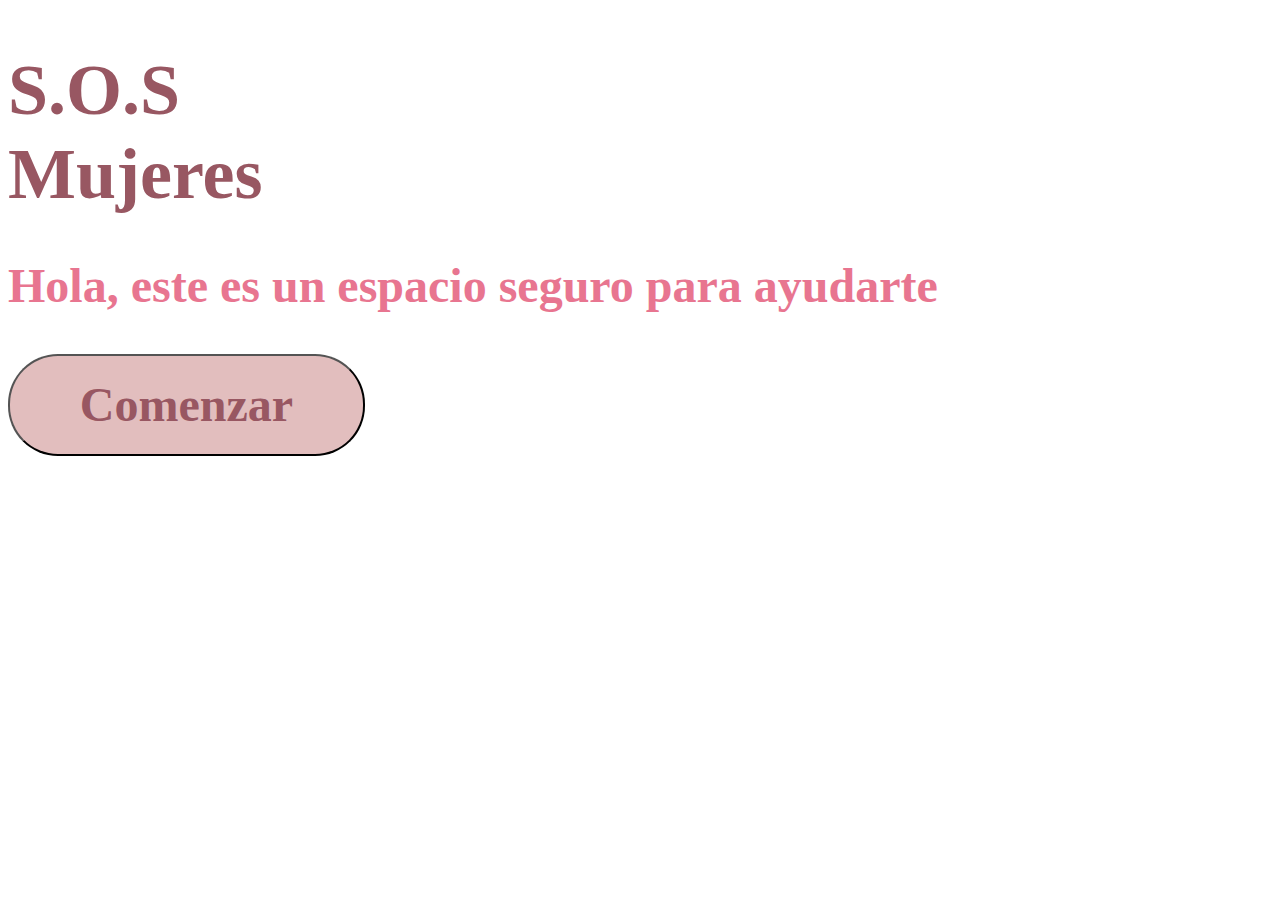
==== src/index.html @ 3f082080 "Avances generales" ====
<!DOCTYPE html>
<html>
  <head>
    <meta charset="utf-8">
    <title>Cifrado Cesar</title>
    <link rel="stylesheet" href="style.css" />
  </head>

  <body>
    <div id="paginaUno">
      <h1>S.O.S Mujeres</h1>
      <h2>Hola, este es un espacio seguro para ayudarte</h2>
      <button id = "pasarPagina" class="button" id="comenzar">Comenzar</button>
    </div>
    <div id="paginaDos">
    <h1>Ingresa el mensaje:</h1>
    
  <input type="text" id="mensaje" name="mensaje">
  <h2> Ingresa el numero de desplazamiento:</h2>
  <br><br>
  <input type="number" id= "numero" min="1" max="9" required="required"><br><br>
  <br><br>

  <button class="button"  id="cifrar">Cifrar</button>
  <div>

  <p>Palabra cifrada:</p>
  <input id="textocifrado" type="text"><br><br>

  <button class="button" id="Descifrar">Descifrar</button>
  <p>Palabra Decifrada:</p>   
  <br><br>
  <input type="text" id="palabraDescifrada" name="palabraDescifrada">
</form>

<script src="index.js" type="module"></script>
  
</body>
</html>
---- src/style.css ----
#paginaUno h1{
      /* S.O.S Mujeres */
    
    
    position: 150px;
    width: 317px;
    height: 162px;
    left: 110px;
    top: 284px;
    
    font-family: Roboto;
    font-style: normal;
    font-weight: bold;
    font-size: 72px;
    line-height: 84px;
    color: #985762;
  }
#paginaUno h2{
    position: 100px;
    width: 1009px;
    height: 56px;
    left: 110px;
    top: 512px;
    
    font-family: Roboto;
    font-style: normal;
    font-weight: bold;
    font-size: 48px;
    line-height: 56px;
    
    color: #E87590;
}
   
#paginaUno button {
  position: 100px;
  width: 357px;
  height: 102px;
  left: 110px;
  top: 619px;
  
  background: #E2BEBE;
  border-radius: 50px;
  font-size: 150%;
  font-family: Roboto;
  font-style: normal;
  font-weight: bold;
  font-size: 48px;
  line-height: 56px;
  text-align: center;

  color: #985762;

}

#paginaDos{
  display: none;
}

#paginaDos h1 {
  position: 150px;
width: 723px;
height: 59px;
left: 143px;
top: 139px;

font-family: Roboto;
font-style: normal;
font-weight: bold;
font-size: 48px;
line-height: 56px;

color: #E87590;

}
#paginaDos input[type = "text"] {
  position: 150px;
  width: 643px;
  height: 76px;
  left: 143px;
  top: 237px;
  
  background: #E2BEBE;
  border-radius: 15px;
}
#paginaDos h2 {
  position: 150px;
  width: 723px;
  height: 59px;
  left: 143px;
  top: 393px;

  font-family: Roboto;
  font-style: normal;
  font-weight: bold;
  font-size: 48px;
  line-height: 56px;

  color: #E87590;

}

#paginaDos input[type = "number"]{
  position: 150px;
  width: 231px;
  height: 73px;
  left: 143px;
  top: 508px;
  
  background: #E2BEBE;
  border-radius: 15px;
  
}
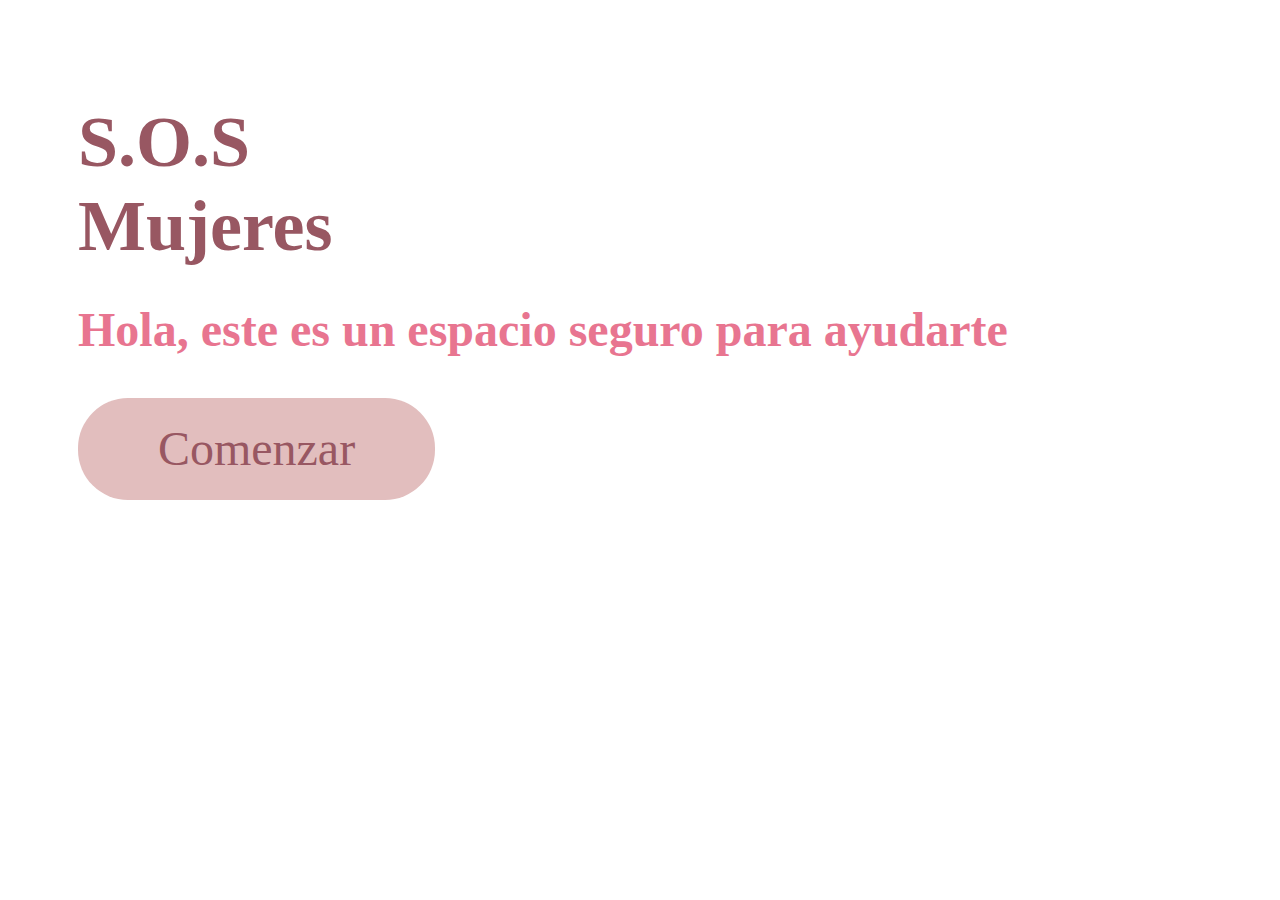
==== commit 297307aa: "Avances generales CSS" ====
--- a/src/index.html
+++ b/src/index.html
@@ -15,22 +15,25 @@
     <div id="paginaDos">
     <h1>Ingresa el mensaje:</h1>
     
-  <input type="text" id="mensaje" name="mensaje">
-  <h2> Ingresa el numero de desplazamiento:</h2>
-  <br><br>
+  <input type="text" id="mensaje" name="mensaje" required="required">
+  <h2> Número de desplazamiento:</h2>
+  
   <input type="number" id= "numero" min="1" max="9" required="required"><br><br>
   <br><br>
 
-  <button class="button"  id="cifrar">Cifrar</button>
+  <button type=submit class="button" id="cifrar">Cifrar</button>
   <div>
 
+  <div id="paginaTres"> 
   <p>Palabra cifrada:</p>
   <input id="textocifrado" type="text"><br><br>
-
+  <button class="button" id="compartir">Compartir</button>
+ 
   <button class="button" id="Descifrar">Descifrar</button>
   <p>Palabra Decifrada:</p>   
   <br><br>
   <input type="text" id="palabraDescifrada" name="palabraDescifrada">
+</div>
 </form>
 
 <script src="index.js" type="module"></script>
--- a/src/style.css
+++ b/src/style.css
@@ -8,6 +8,9 @@
     height: 162px;
     left: 110px;
     top: 284px;
+    margin-top: 100px;
+    margin-bottom: 10px; 
+    margin-left: 70px;
     
     font-family: Roboto;
     font-style: normal;
@@ -22,6 +25,7 @@
     height: 56px;
     left: 110px;
     top: 512px;
+    margin-left: 70px;
     
     font-family: Roboto;
     font-style: normal;
@@ -31,26 +35,31 @@
     
     color: #E87590;
 }
-   
+
+#paginaUno button:hover {
+  background-color: #E8D76B;
+  color: #9C7C00;
+}
 #paginaUno button {
   position: 100px;
   width: 357px;
   height: 102px;
   left: 110px;
   top: 619px;
+  margin-left: 70px;
   
   background: #E2BEBE;
   border-radius: 50px;
   font-size: 150%;
   font-family: Roboto;
   font-style: normal;
-  font-weight: bold;
+  font-weight: normal;
   font-size: 48px;
   line-height: 56px;
   text-align: center;
 
   color: #985762;
-
+  border:#985762;
 }
 
 #paginaDos{
@@ -58,11 +67,14 @@
 }
 
 #paginaDos h1 {
-  position: 150px;
+position: 150px;
 width: 723px;
 height: 59px;
-left: 143px;
+left: 43px;
 top: 139px;
+margin-left: 70px;
+margin-top: 100px;
+
 
 font-family: Roboto;
 font-style: normal;
@@ -76,12 +88,14 @@
 #paginaDos input[type = "text"] {
   position: 150px;
   width: 643px;
-  height: 76px;
+  height: 40px;
   left: 143px;
   top: 237px;
+  margin-left: 70px; 
   
   background: #E2BEBE;
-  border-radius: 15px;
+  border:#E2BEBE;
+  border-radius: 11px;
 }
 #paginaDos h2 {
   position: 150px;
@@ -89,6 +103,8 @@
   height: 59px;
   left: 143px;
   top: 393px;
+  margin-left: 70px; 
+
 
   font-family: Roboto;
   font-style: normal;
@@ -103,11 +119,42 @@
 #paginaDos input[type = "number"]{
   position: 150px;
   width: 231px;
-  height: 73px;
+  height: 40px;
   left: 143px;
   top: 508px;
+  margin-left: 70px; 
   
   background: #E2BEBE;
-  border-radius: 15px;
+  border:#E2BEBE;
+  border-radius: 11px;
   
 }
+
+
+#paginaDos button[type = "submit"]:hover {
+  background-color: #E8D76B;
+  color: #9C7C00;
+}
+
+#paginaDos button[type = "submit"]{
+  position: 100px;
+  width: 222px;
+  height: 72px;
+  left: 857px;
+  top: 635px;
+  margin-left: 250px;
+
+  background: #E87590;
+  border:#E87590;
+  border-radius: 20px;
+  font-family: Roboto;
+  font-style: normal;
+  font-weight: bold;
+  font-size: 30px;
+  line-height: 56px;
+  text-align: center;
+
+color: #985762;
+  
+}
+
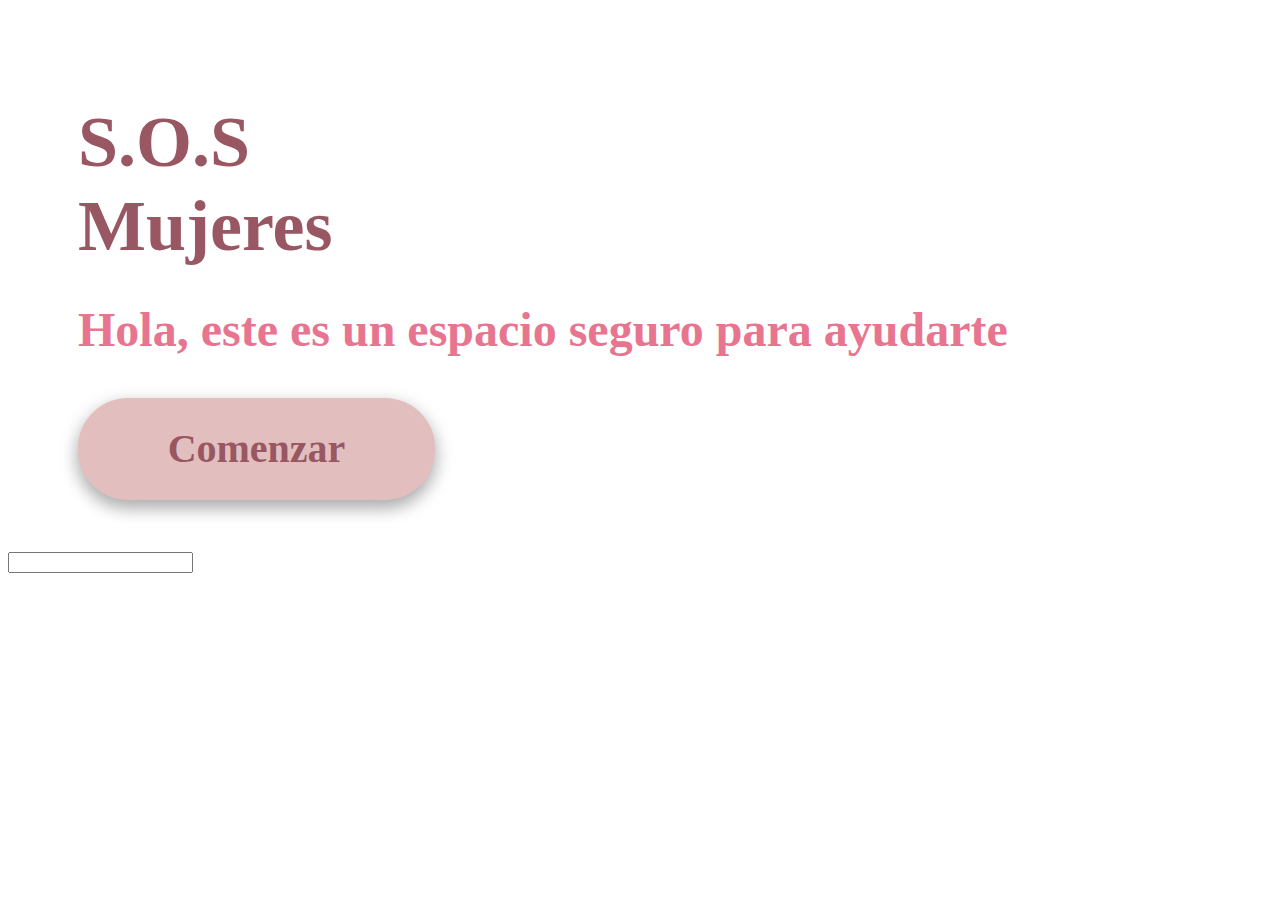
==== commit 6a60532a: "Cambios CSS página Tres" ====
--- a/src/index.html
+++ b/src/index.html
@@ -12,29 +12,27 @@
       <h2>Hola, este es un espacio seguro para ayudarte</h2>
       <button id = "pasarPagina" class="button" id="comenzar">Comenzar</button>
     </div>
+
     <div id="paginaDos">
-    <h1>Ingresa el mensaje:</h1>
-    
-  <input type="text" id="mensaje" name="mensaje" required="required">
-  <h2> Número de desplazamiento:</h2>
-  
-  <input type="number" id= "numero" min="1" max="9" required="required"><br><br>
-  <br><br>
+      <h1>Ingresa el mensaje:</h1>
+      <input type="text" id="mensaje" name="mensaje" required="required">
+      <h2> Número de desplazamiento:</h2>
+      <input type="number" id= "numero" min="1" max="9" required="required"><br><br>
+      <br><br>
+      <button type=submit class="button" id="cifrar">Cifrar</button>
+      <button type=submit class="button" id="descifrar">Descifrar</button>
+    </div>
 
-  <button type=submit class="button" id="cifrar">Cifrar</button>
-  <div>
-
-  <div id="paginaTres"> 
-  <p>Palabra cifrada:</p>
-  <input id="textocifrado" type="text"><br><br>
-  <button class="button" id="compartir">Compartir</button>
- 
-  <button class="button" id="Descifrar">Descifrar</button>
-  <p>Palabra Decifrada:</p>   
-  <br><br>
-  <input type="text" id="palabraDescifrada" name="palabraDescifrada">
-</div>
-</form>
+    <div id="paginaTres"> 
+      <p>Palabra cifrada:</p>
+      <input id="textocifrado" type="text"><br><br>
+      <button type=submit class="button" id="compartir">Compartir</button>
+    </div>
+    <div id="paginaCuatro"></div>
+      <p></p>   
+      <br><br>
+      <input type="text" id="palabraDescifrada" name="palabraDescifrada">
+    </div>
 
 <script src="index.js" type="module"></script>
   
--- a/src/style.css
+++ b/src/style.css
@@ -47,14 +47,18 @@
   left: 110px;
   top: 619px;
   margin-left: 70px;
+  box-shadow: 0 8px 16px 0 rgba(0,0,0,0.2), 0 6px 20px 0 rgba(0,0,0,0.19);
+  
+  background: #E2BEBE;
+
   
   background: #E2BEBE;
   border-radius: 50px;
   font-size: 150%;
   font-family: Roboto;
   font-style: normal;
-  font-weight: normal;
-  font-size: 48px;
+  font-weight: bold;
+  font-size: 40px;
   line-height: 56px;
   text-align: center;
 
@@ -96,6 +100,14 @@
   background: #E2BEBE;
   border:#E2BEBE;
   border-radius: 11px;
+  font-family: Roboto;
+  font-style: normal;
+  font-weight: bold;
+  font-size: 28px;
+  line-height: 56px;
+  text-align: center;
+
+  color: #985762;
 }
 #paginaDos h2 {
   position: 150px;
@@ -118,7 +130,7 @@
 
 #paginaDos input[type = "number"]{
   position: 150px;
-  width: 231px;
+  width: 131px;
   height: 40px;
   left: 143px;
   top: 508px;
@@ -127,7 +139,14 @@
   background: #E2BEBE;
   border:#E2BEBE;
   border-radius: 11px;
-  
+  font-family: Roboto;
+  font-style: normal;
+  font-weight: bold;
+  font-size: 28px;
+  line-height: 56px;
+  text-align: center;
+
+  color: #985762;
 }
 
 
@@ -137,12 +156,15 @@
 }
 
 #paginaDos button[type = "submit"]{
-  position: 100px;
+  position: 90px;
   width: 222px;
   height: 72px;
   left: 857px;
   top: 635px;
-  margin-left: 250px;
+  margin-left: 300px;
+  box-shadow: 0 8px 16px 0 rgba(0,0,0,0.2), 0 6px 20px 0 rgba(0,0,0,0.19);
+  
+  background: #E2BEBE;
 
   background: #E87590;
   border:#E87590;
@@ -158,3 +180,74 @@
   
 }
 
+#paginaTres{
+  display: none;
+}
+#paginaTres p{
+  position: 159;
+  width: 561px;
+  height: 35px;
+  left: 139px;
+  top: 323px;
+  margin-left: 70px;
+  margin-top: 150px;
+
+  font-family: Roboto;
+  font-style: normal;
+  font-weight: bold;
+  font-size: 72px;
+  line-height: 84px;
+
+  color: #985762;
+
+}
+#paginaTres input[type = "text"]{
+  position: 150px;
+  width: 643px;
+  height: 56px;
+  left: 139px;
+  top: 436px;
+  margin-left: 70px; 
+  margin-top: 10px;
+
+  background: #E87590;
+  border-radius: 15px;
+  border:#E87590;
+  font-family: Roboto;
+  font-style: normal;
+  font-weight: bold;
+  font-size: 38px;
+  line-height: 56px;
+  text-align: center;
+
+  color: rgb(241, 238, 238);
+}
+#paginaTres button[type = "submit"]:hover {
+  background-color: #E8D76B;
+  color: #9C7C00;
+}
+#paginaTres button[type = "submit"]{
+  position: 159px;
+  width: 257px;
+  height: 72px;
+  left: 139px;
+  top: 567px;
+  margin-left: 70px;
+  margin-top: 30px;
+  box-shadow: 0 8px 16px 0 rgba(0,0,0,0.2), 0 6px 20px 0 rgba(0,0,0,0.19);
+  
+  background: #E2BEBE;
+  border-radius: 24px;
+  border: #E2BEBE;
+  font-family: Roboto;
+  font-style: normal;
+  font-weight: bold;
+  font-size: 30px;
+  line-height: 56px;
+  text-align: center;
+
+  color: #985762;
+}
+
+#paginaCuatro{
+  display: none;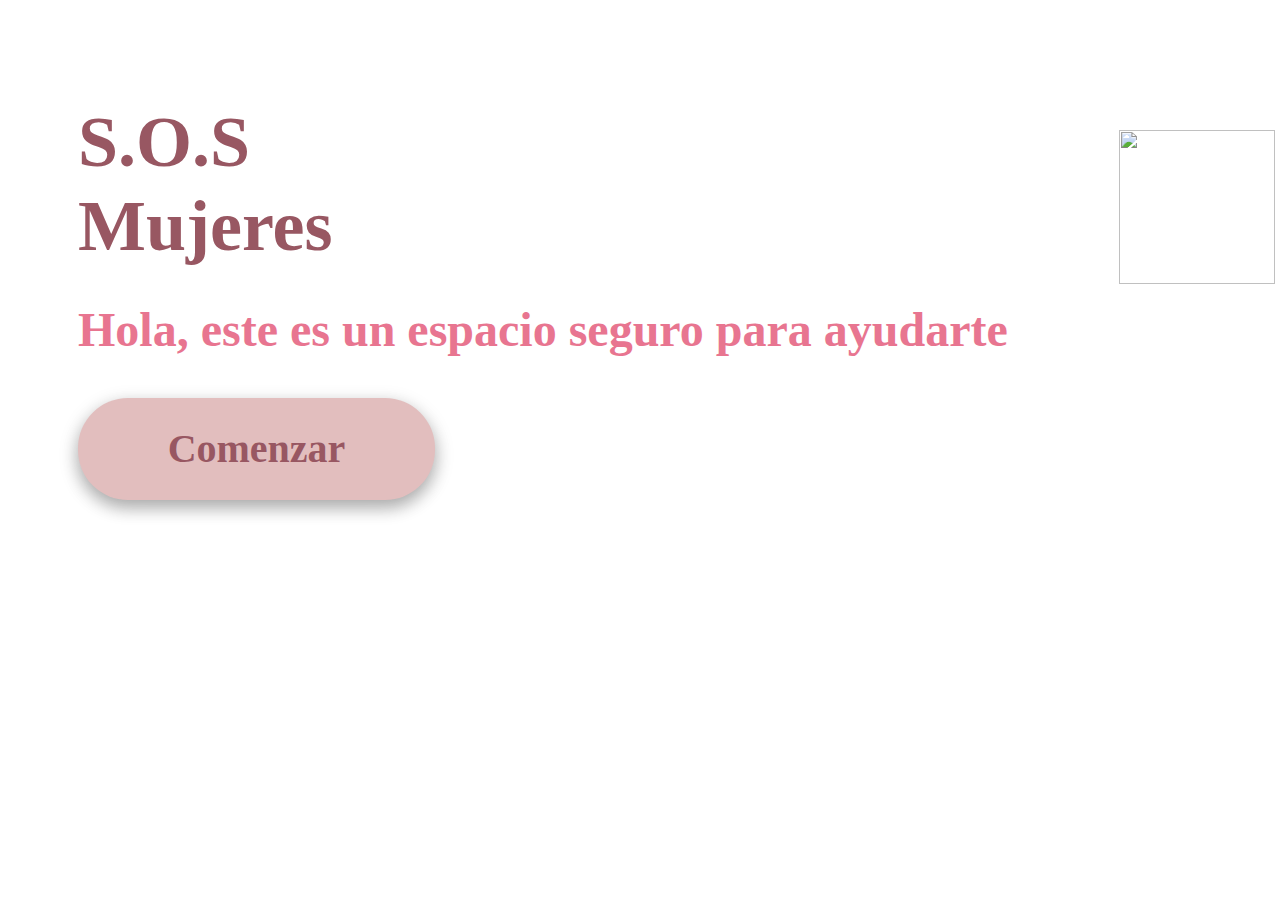
==== commit a78de7b1: "Imagenes agregadas a las pantallas" ====
--- a/src/index.html
+++ b/src/index.html
@@ -8,12 +8,14 @@
 
   <body>
     <div id="paginaUno">
+      <img src="https://res.cloudinary.com/esnese/image/upload/v1622316235/71e497eee9d714dd910ca736b8ae22f5_fzbrh5_wmwtp3.png">
       <h1>S.O.S Mujeres</h1>
       <h2>Hola, este es un espacio seguro para ayudarte</h2>
       <button id = "pasarPagina" class="button" id="comenzar">Comenzar</button>
     </div>
 
     <div id="paginaDos">
+      <img src="https://res.cloudinary.com/esnese/image/upload/v1622316235/71e497eee9d714dd910ca736b8ae22f5_fzbrh5_wmwtp3.png">
       <h1>Ingresa el mensaje:</h1>
       <input type="text" id="mensaje" name="mensaje" required="required">
       <h2> Número de desplazamiento:</h2>
@@ -24,11 +26,14 @@
     </div>
 
     <div id="paginaTres"> 
+      <img src="https://res.cloudinary.com/esnese/image/upload/v1622316235/71e497eee9d714dd910ca736b8ae22f5_fzbrh5_wmwtp3.png">
       <p>Palabra cifrada:</p>
       <input id="textocifrado" type="text"><br><br>
       <button type=submit class="button" id="compartir">Compartir</button>
     </div>
-    <div id="paginaCuatro"></div>
+
+    <div id="paginaCuatro" >
+      <img src="https://res.cloudinary.com/esnese/image/upload/v1622316235/71e497eee9d714dd910ca736b8ae22f5_fzbrh5_wmwtp3.png">
       <p></p>   
       <br><br>
       <input type="text" id="palabraDescifrada" name="palabraDescifrada">
--- a/src/style.css
+++ b/src/style.css
@@ -180,6 +180,14 @@
   
 }
 
+img {
+  position: absolute;
+  width: 156px;
+  height: 154px;
+  left: 1119px;
+  top: 130px;
+}
+
 #paginaTres{
   display: none;
 }
@@ -250,4 +258,5 @@
 }
 
 #paginaCuatro{
-  display: none;+  display: none;
+}